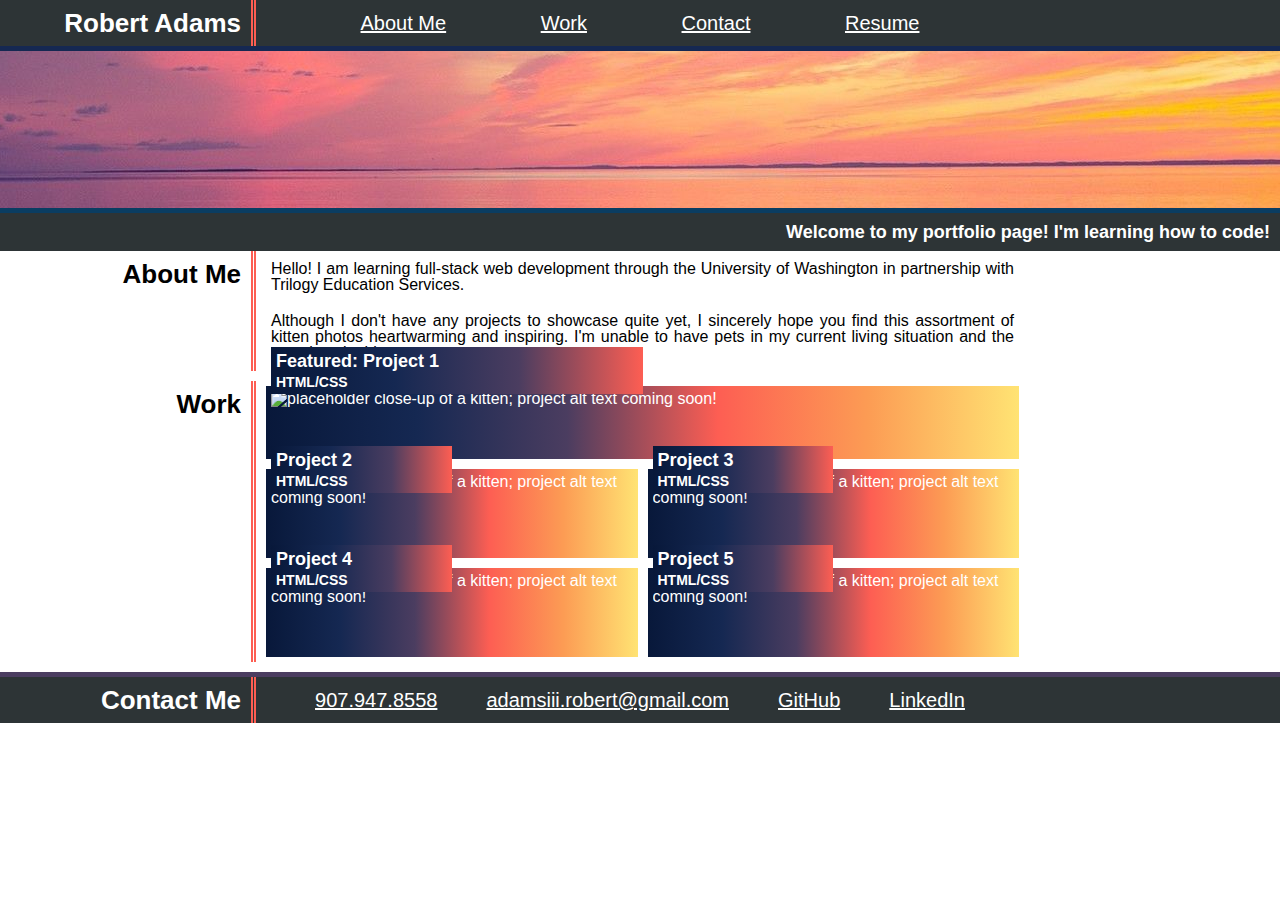
==== index.html @ f7e72940 "updated img alt text" ====
<!DOCTYPE html>
<html lang="en">

<head>
    <meta charset="UTF-8">
    <meta http-equiv="X-UA-Compatible" content="IE=edge">
    <meta name="viewport" content="width=device-width, initial-scale=1.0">
    <title>Document</title>
    <link rel="stylesheet" href="./Assets/reset.css">
    <link rel="stylesheet" href="./Assets/style.css">
</head>

<body>
    <header class="header-footer-style">
        <h1 id="my-name" class="main-heading-style">
            Robert Adams
        </h1>
        <nav class>
            <ul class="nav-ul-style">
                <li>
                    <a class="link-color" href="#about">About Me</a>
                </li>
                <li>
                    <a class="link-color" href="#work">Work</a>
                </li>
                <li>
                    <a class="link-color" href="#contact">Contact</a>
                </li>
                <li>
                    <a class="link-color" href="./Assets/Adams_Robert Resume.pdf">Resume</a>
                </li>
            </ul>
        </nav>
    </header>

    <main>
        <section id="sub-img">
            <h2 id="subtitle">
                Welcome to my portfolio page! I'm learning how to code!
            </h2>
        </section>

        <section id="about" class="main-box">
            <h1 class="main-heading-style">
                About Me
            </h1>
            <section class="content-box">
                <p>
                    Hello! I am learning full-stack web development through the University of Washington in partnership with Trilogy Education Services.
                </p>
                <p>
                    Although I don't have any projects to showcase quite yet, I sincerely hope you find this assortment of kitten photos heartwarming and inspiring. I'm unable to have pets in my current living situation and the envy is palpable.
                </p>
            </section>
        </section>
    
        <section id="work" class="main-box">
            <h1 class="main-heading-style">
                Work
            </h1>
            <section class="content-box">
                <section id="featured" class="project-card">
                    <a href="https://placekitten.com/1920/1080?image=15"><img src="https://placekitten.com/1920/1080?image=15" alt="placeholder close-up of a kitten; project alt text coming soon!"></a>
                    <section class="title-card">
                        <h2 class="title-card-heading">
                            Featured: Project 1
                        </h2>
                        <h3 class=title-card-lang>
                            HTML/CSS
                        </h3>
                    </section>
                </section>
                <section class="project-card">
                    <a href="https://placekitten.com/1920/1080?image=14"><img src="https://placekitten.com/1920/1080?image=14" alt="placeholder close-up of a kitten; project alt text coming soon!"></a>

                    <section class="title-card">
                        <h2 class="title-card-heading">
                            Project 2
                        </h2>
                        <h3 class=title-card-lang>
                            HTML/CSS
                        </h3>
                    </section>
                </section>
                <section class="project-card">
                    <a href="https://placekitten.com/1920/1080?image=13"><img src="https://placekitten.com/1920/1080?image=13" alt="placeholder close-up of a kitten; project alt text coming soon!"></a>

                    <section class="title-card">
                        <h2 class="title-card-heading">
                            Project 3
                        </h2>
                        <h3 class=title-card-lang>
                            HTML/CSS
                        </h3>
                    </section>
                </section>
                <section class="project-card">
                    <a href="https://placekitten.com/1920/1080?image=12"><img src="https://placekitten.com/1920/1080?image=12" alt="placeholder close-up of a kitten; project alt text coming soon!"></a>

                    <section class="title-card">
                        <h2 class="title-card-heading">
                            Project 4
                        </h2>
                        <h3 class=title-card-lang>
                            HTML/CSS
                        </h3>
                    </section>
                </section>
                <section class="project-card">
                    <a href="https://placekitten.com/1920/1080?image=11"><img src="https://placekitten.com/1920/1080?image=11" alt="placeholder close-up of a kitten; project alt text coming soon!"></a>

                    <section class="title-card">
                        <h2 class="title-card-heading">
                            Project 5
                        </h2>
                        <h3 class=title-card-lang>
                            HTML/CSS
                        </h3>
                    </section>
                </section>
            </section>
        </section>
    </main>

    <footer id="contact" class="header-footer-style">
        <h1 class="main-heading-style">
            Contact Me
        </h1>
        <nav>
            <ul class="nav-ul-style">
                <li class="link-color">
                    907.947.8558
                </li>
                <li class="link-color">
                    <a href="mailto:adamsiii.robert@gmail.com">adamsiii.robert@gmail.com</a>
                </li>
                <li>
                    <a class="link-color" href="https://github.com/comatosino" target="_blank">GitHub</a>
                </li>
                <li>
                    <a class="link-color" href="https://www.linkedin.com/in/robert-adams-comatosino/" target="_blank">LinkedIn</a>
                </li>
            </ul>
        </nav>
    </footer>
</body>

</html>
---- Assets/style.css ----
:root {
    /* declares content section width proportions */
    --margin-percent: 20%;
    --center-percent: 60%;
}  

* {
    font-family: Arial, Helvetica, sans-serif;
}

body {
    background-color: white;
}

header {
    border-bottom: 5px solid #152852;
}

footer {
    border-top: 5px solid #4B3D60;
}

/* default name size for desktop */
header h1 {
    font-size: 36px;
}

/* desktop nav styling */
nav {
    width: var(--center-percent);
    display: flex;
    justify-content: flex-end;
}

p {
    padding: 10px;
    text-align: justify;
} 

li {
    text-align: center;
}

/* images fill to fit project card containers */
img {
    width: 100%;
    height: 100%
}

/* handles common header/footer styling */
.header-footer-style {
    display: flex;
    flex-wrap: wrap;
    align-items: center;
    color: white;
    background-color: #2d3436;
}

/* handles styling of list items */
.nav-ul-style {
    display: flex;
    font-size: 20px;
    width: 100%;
    justify-content: space-evenly;
    padding: 5px 10px;
}

/* handles styling of main section headings */
.main-heading-style {
    width:var(--margin-percent);
    text-align: right;
    font-size: 26px;
    padding: 10px 10px 10px 0px;
    border-right:5px double #FD5E53;
}

/* contains left headings and main content */
.main-box {
    display: flex;
    flex-wrap: wrap;
    margin-bottom: 10px;
}

/* contains project cards and paragraphs */
.content-box {
    display: flex;
    flex-wrap: wrap;
    width: var(--center-percent);
    padding-left: 5px;
}

/* holds images and title cards */
.project-card {
    width: 50%;
    padding: 5px;
    border: 5px solid white;
    background-image: linear-gradient(to right, #08183A, #152852, #4B3D60, #FD5E53, #FC9C54, #FFE373);

}

/* displays project titles and languages */
.title-card {
    display: inline-block;
    position: relative;
    width: 50%;
    bottom: 60px;
    padding:5px;
    color:white;
    background-image: linear-gradient(to right, #08183A, #152852, #4B3D60,#FD5E53);
}

/* governs project name on title card */
.title-card-heading {
    font-size: 18px;
    padding-bottom: 5px;
}

/* governs project language on title cards */
.title-card-lang {
    font-size: 14px;
}

/* header/footer text common styling */
.link-color {
    color: white;
    text-decoration: underline;
}

/* styles my name */
#my-name {
    font-size: 26px;
}

/* displays background image and positions the subtitle */
#sub-img {
    display: flex;
    align-items: flex-end;
    justify-content: flex-end;
    min-height: 200px;
    background-image: url(./images/sunset.jpg);
    background-position: center;
}

/* styles subtitle for desktop */
#subtitle {
    padding: 10px 10px 10px 0px;
    color: white;
    background-color: #2d3436;
    width: 100%;
    font-size: 18px;
    text-align: right;
    border-top: 5px solid #0a3d62;
}

/* top project card covers the width of its container */
#featured {
    width: 100%;
}

/* govern style behavior at mobile device screen widths */
@media screen and (max-width: 992px) {
    .main-heading-style {
        font-size: 36px;
        padding: 0px;
        text-align: center;
        width: 100%;
        background-color: #08183A;
        color: white;
        border: none;
    }

    .project-card {
        width: 100%;
    }

    .main-box {
        margin:0;
    }

    .title-card {
        width: 100%;
    }

    .content-box {
        width: 100%;
        text-align: center;
        padding:0px;
    }

    nav {
        width: 100%;
    }

    #my-name {
        font-size: 48px;
    }

    #subtitle {
        text-align: center;
        padding: 0px;
    }
}

/* style effect when cursor hovers over a link */
a:hover {
    opacity: 0.5;
}

/* all project cards fill screen at this viewport width */
@media screen and (max-width: 768px) {
.project-card {
    width: 100%;
}

}

/* nav lists form colums at this width */
@media screen and (max-width: 556px) {
    .nav-ul-style {
        flex-direction: column;
        padding: 0px;
    }

    li {
        padding: 5px 0px;
    }

    li:nth-child(2n) {
        background-color: #08183A;
    }

}
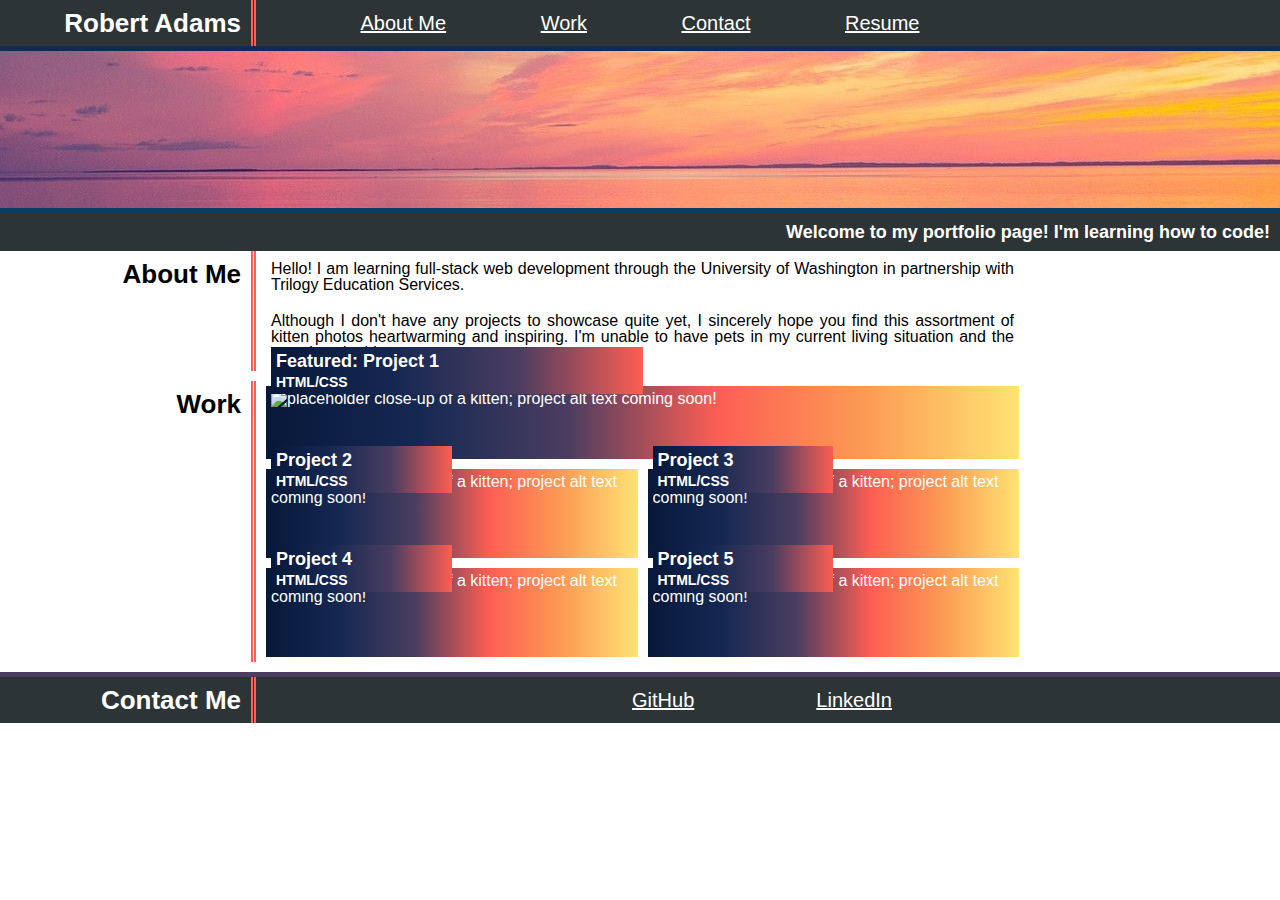
==== commit 17702f5a: "modified links" ====
--- a/index.html
+++ b/index.html
@@ -129,10 +129,10 @@
         <nav>
             <ul class="nav-ul-style">
                 <li class="link-color">
-                    907.947.8558
+                    
                 </li>
                 <li class="link-color">
-                    <a href="mailto:adamsiii.robert@gmail.com">adamsiii.robert@gmail.com</a>
+                    <a href="#"></a>
                 </li>
                 <li>
                     <a class="link-color" href="https://github.com/comatosino" target="_blank">GitHub</a>
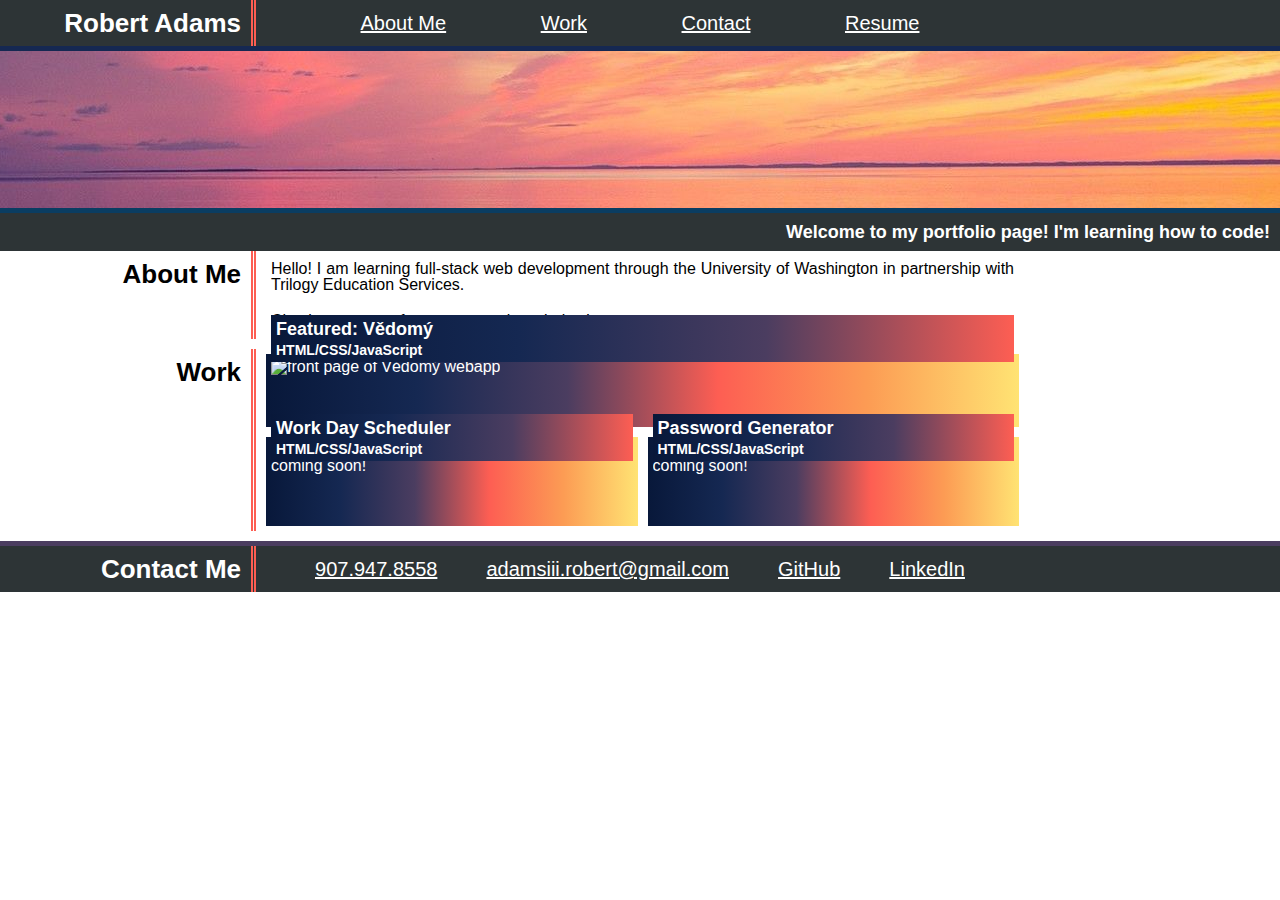
==== commit 432ffa05: "updated work section with recent projects, added updated resume" ====
--- a/index.html
+++ b/index.html
@@ -5,7 +5,7 @@
     <meta charset="UTF-8">
     <meta http-equiv="X-UA-Compatible" content="IE=edge">
     <meta name="viewport" content="width=device-width, initial-scale=1.0">
-    <title>Document</title>
+    <title>Portfolio</title>
     <link rel="stylesheet" href="./Assets/reset.css">
     <link rel="stylesheet" href="./Assets/style.css">
 </head>
@@ -49,7 +49,7 @@
                     Hello! I am learning full-stack web development through the University of Washington in partnership with Trilogy Education Services.
                 </p>
                 <p>
-                    Although I don't have any projects to showcase quite yet, I sincerely hope you find this assortment of kitten photos heartwarming and inspiring. I'm unable to have pets in my current living situation and the envy is palpable.
+                    Check out some of my recent projects below!
                 </p>
             </section>
         </section>
@@ -58,68 +58,50 @@
             <h1 class="main-heading-style">
                 Work
             </h1>
+
             <section class="content-box">
+
                 <section id="featured" class="project-card">
-                    <a href="https://placekitten.com/1920/1080?image=15"><img src="https://placekitten.com/1920/1080?image=15" alt="placeholder close-up of a kitten; project alt text coming soon!"></a>
+                    <a href="https://gushihiro.github.io/Project-Face-Space/"><img src="https://raw.githubusercontent.com/Gushihiro/Project-Face-Space/develop/assets/images/vedomy.PNG" alt="front page of Vědomý webapp"></a>
                     <section class="title-card">
                         <h2 class="title-card-heading">
-                            Featured: Project 1
+                            Featured: Vědomý
                         </h2>
                         <h3 class=title-card-lang>
-                            HTML/CSS
+                            HTML/CSS/JavaScript
                         </h3>
                     </section>
                 </section>
+
                 <section class="project-card">
-                    <a href="https://placekitten.com/1920/1080?image=14"><img src="https://placekitten.com/1920/1080?image=14" alt="placeholder close-up of a kitten; project alt text coming soon!"></a>
+                    <a href="https://comatosino.github.io/hw-5-work-day-scheduler/"><img src="https://raw.githubusercontent.com/comatosino/hw-5-work-day-scheduler/main/webapp-screenshot.jpg" alt="placeholder close-up of a kitten; project alt text coming soon!"></a>
 
                     <section class="title-card">
                         <h2 class="title-card-heading">
-                            Project 2
+                            Work Day Scheduler
                         </h2>
                         <h3 class=title-card-lang>
-                            HTML/CSS
+                            HTML/CSS/JavaScript
                         </h3>
                     </section>
                 </section>
+
                 <section class="project-card">
-                    <a href="https://placekitten.com/1920/1080?image=13"><img src="https://placekitten.com/1920/1080?image=13" alt="placeholder close-up of a kitten; project alt text coming soon!"></a>
+                    <a href="https://comatosino.github.io/hw-3-password-generator/"><img src="https://raw.githubusercontent.com/comatosino/hw-3-password-generator/main/webapp-screenshot.jpg" alt="placeholder close-up of a kitten; project alt text coming soon!"></a>
 
                     <section class="title-card">
                         <h2 class="title-card-heading">
-                            Project 3
+                            Password Generator
                         </h2>
                         <h3 class=title-card-lang>
-                            HTML/CSS
+                            HTML/CSS/JavaScript
                         </h3>
-                    </section>
-                </section>
-                <section class="project-card">
-                    <a href="https://placekitten.com/1920/1080?image=12"><img src="https://placekitten.com/1920/1080?image=12" alt="placeholder close-up of a kitten; project alt text coming soon!"></a>
 
-                    <section class="title-card">
-                        <h2 class="title-card-heading">
-                            Project 4
-                        </h2>
-                        <h3 class=title-card-lang>
-                            HTML/CSS
-                        </h3>
-                    </section>
-                </section>
-                <section class="project-card">
-                    <a href="https://placekitten.com/1920/1080?image=11"><img src="https://placekitten.com/1920/1080?image=11" alt="placeholder close-up of a kitten; project alt text coming soon!"></a>
-
-                    <section class="title-card">
-                        <h2 class="title-card-heading">
-                            Project 5
-                        </h2>
-                        <h3 class=title-card-lang>
-                            HTML/CSS
-                        </h3>
                     </section>
                 </section>
             </section>
         </section>
+
     </main>
 
     <footer id="contact" class="header-footer-style">
@@ -129,10 +111,10 @@
         <nav>
             <ul class="nav-ul-style">
                 <li class="link-color">
-                    
+                    907.947.8558
                 </li>
                 <li class="link-color">
-                    <a href="#"></a>
+                    <a href="mailto:adamsiii.robert@gmail.com">adamsiii.robert@gmail.com</a>
                 </li>
                 <li>
                     <a class="link-color" href="https://github.com/comatosino" target="_blank">GitHub</a>
--- a/Assets/style.css
+++ b/Assets/style.css
@@ -44,7 +44,7 @@
 /* images fill to fit project card containers */
 img {
     width: 100%;
-    height: 100%
+    height: 100%;
 }
 
 /* handles common header/footer styling */
@@ -92,6 +92,7 @@
 /* holds images and title cards */
 .project-card {
     width: 50%;
+    max-height: 400px;
     padding: 5px;
     border: 5px solid white;
     background-image: linear-gradient(to right, #08183A, #152852, #4B3D60, #FD5E53, #FC9C54, #FFE373);
@@ -102,7 +103,7 @@
 .title-card {
     display: inline-block;
     position: relative;
-    width: 50%;
+    width: 100%;
     bottom: 60px;
     padding:5px;
     color:white;
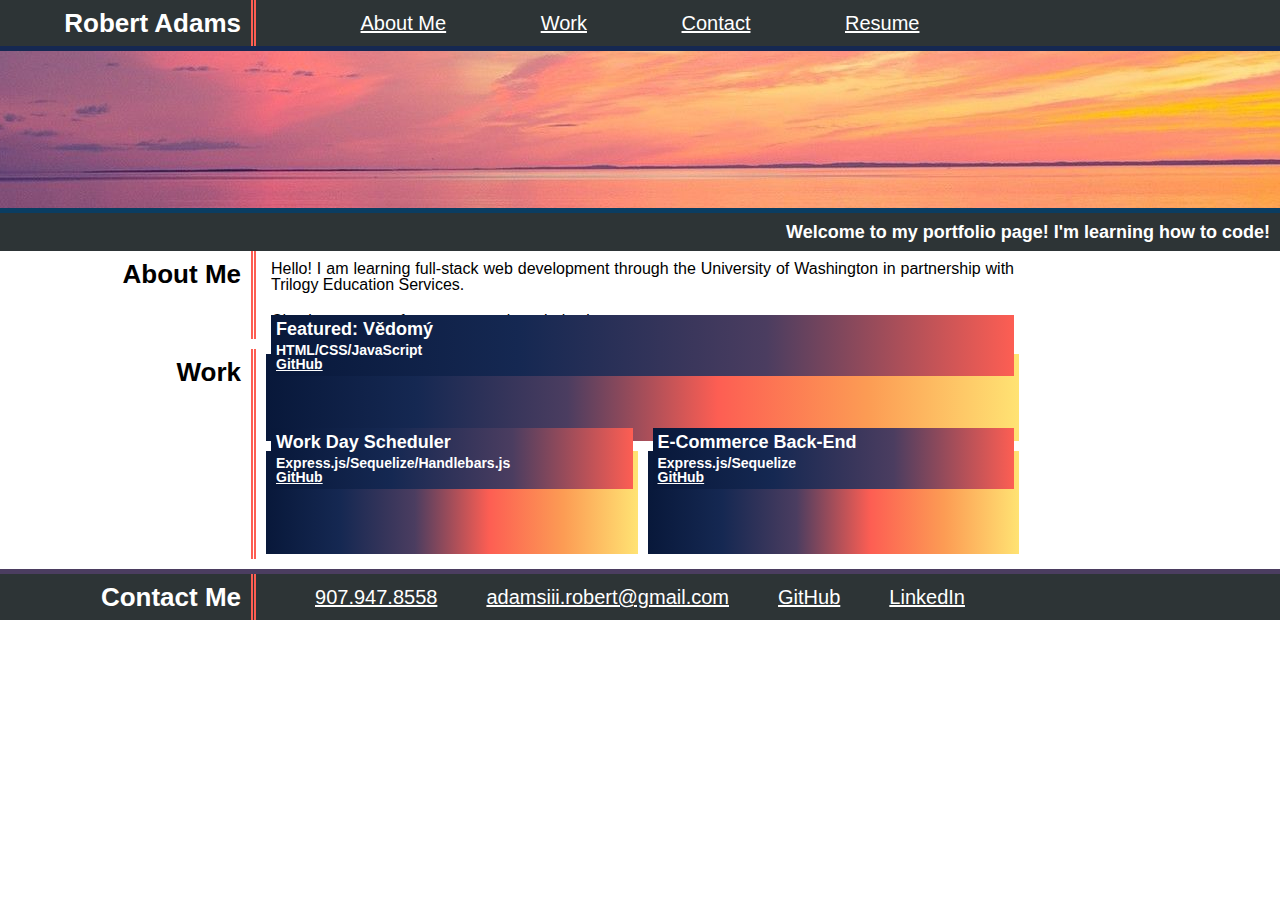
==== commit f6cb563f: "post project 2 update" ====
--- a/index.html
+++ b/index.html
@@ -70,33 +70,41 @@
                         <h3 class=title-card-lang>
                             HTML/CSS/JavaScript
                         </h3>
+                        <h3 class=title-card-lang>
+                            <a class="link-color" href="https://github.com/Gushihiro/Project-Face-Space" target="_blank">GitHub</a>
+                        </h3>
                     </section>
                 </section>
 
                 <section class="project-card">
-                    <a href="https://comatosino.github.io/hw-5-work-day-scheduler/"><img src="https://raw.githubusercontent.com/comatosino/hw-5-work-day-scheduler/main/webapp-screenshot.jpg" alt="placeholder close-up of a kitten; project alt text coming soon!"></a>
+                    <a href="https://pantrimonium.herokuapp.com/"><img src="./assets/images/pantrimonium-screenshot.jpg" alt="placeholder close-up of a kitten; project alt text coming soon!"></a>
 
                     <section class="title-card">
                         <h2 class="title-card-heading">
                             Work Day Scheduler
                         </h2>
                         <h3 class=title-card-lang>
-                            HTML/CSS/JavaScript
+                            Express.js/Sequelize/Handlebars.js
+                        </h3>
+                        <h3 class=title-card-lang>
+                            <a class="link-color" href="https://github.com/comatosino/Pantrimonium" target="_blank">GitHub</a>
                         </h3>
                     </section>
                 </section>
 
                 <section class="project-card">
-                    <a href="https://comatosino.github.io/hw-3-password-generator/"><img src="https://raw.githubusercontent.com/comatosino/hw-3-password-generator/main/webapp-screenshot.jpg" alt="placeholder close-up of a kitten; project alt text coming soon!"></a>
+                    <a href="https://github.com/comatosino/e-commerce-back-end"><img src="https://raw.githubusercontent.com/comatosino/e-commerce-back-end/develop/assets/images/e-commerce-backend.gif" alt="placeholder close-up of a kitten; project alt text coming soon!"></a>
 
                     <section class="title-card">
                         <h2 class="title-card-heading">
-                            Password Generator
+                            E-Commerce Back-End
                         </h2>
                         <h3 class=title-card-lang>
-                            HTML/CSS/JavaScript
+                            Express.js/Sequelize
                         </h3>
-
+                        <h3 class=title-card-lang>
+                            <a class="link-color" href="https://github.com/comatosino/e-commerce-back-end" target="_blank">GitHub</a>
+                        </h3>
                     </section>
                 </section>
             </section>
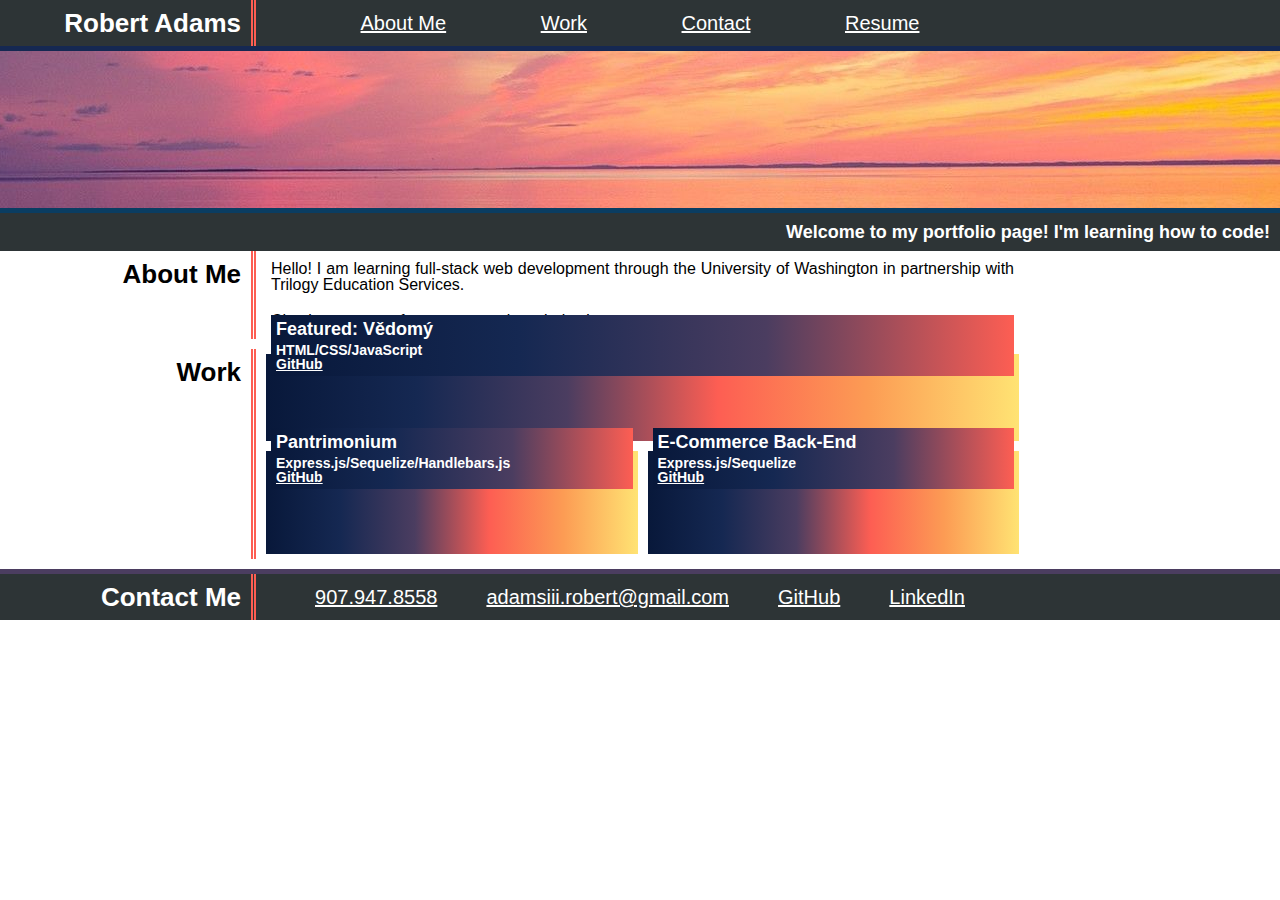
==== commit e19db857: "correct card heading" ====
--- a/index.html
+++ b/index.html
@@ -81,7 +81,7 @@
 
                     <section class="title-card">
                         <h2 class="title-card-heading">
-                            Work Day Scheduler
+                            Pantrimonium
                         </h2>
                         <h3 class=title-card-lang>
                             Express.js/Sequelize/Handlebars.js
@@ -135,4 +135,4 @@
     </footer>
 </body>
 
-</html>+</html>
